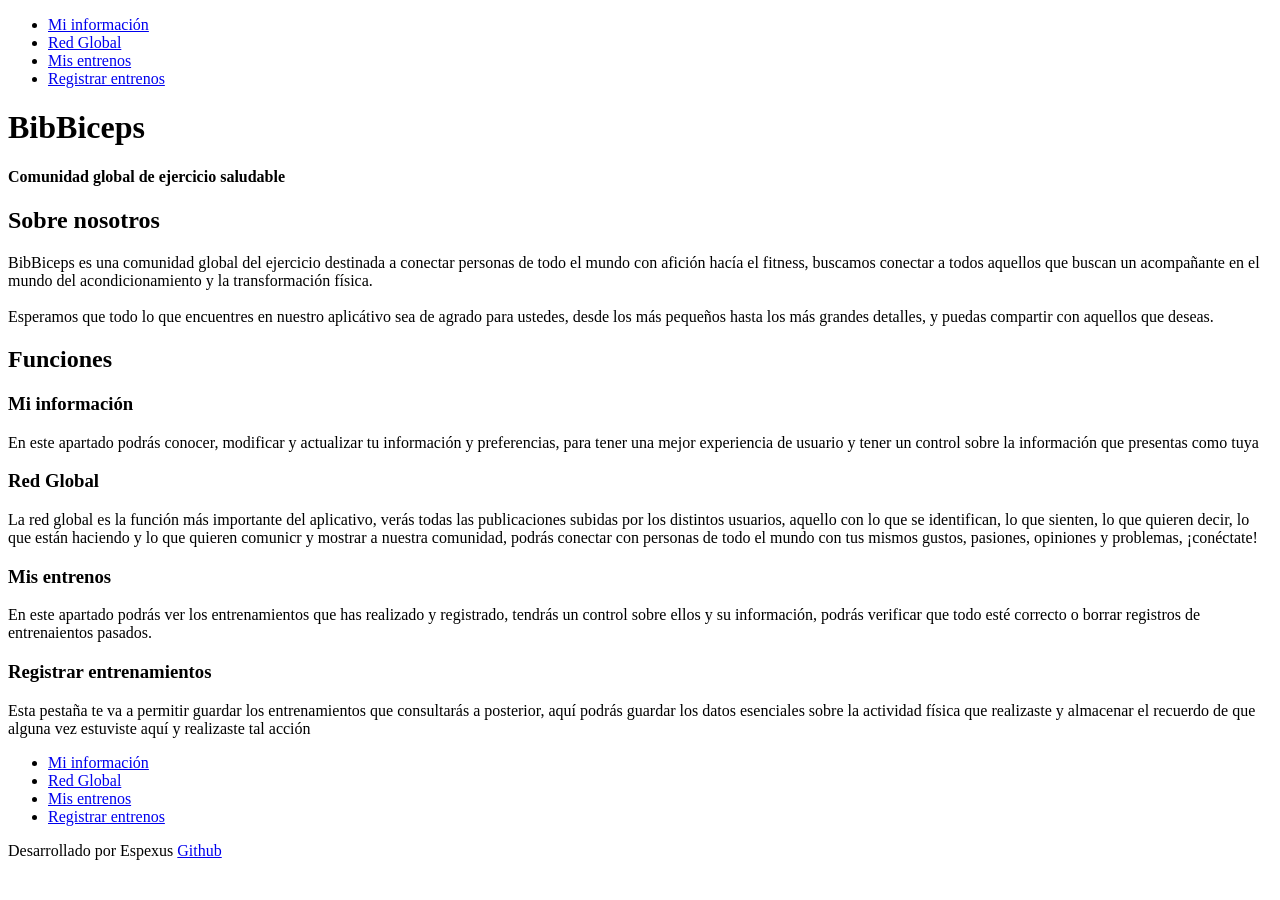
==== frontend/index.html @ 72bf91e6 "index" ====
<!DOCTYPE html>
<html lang="es">
<head>
    <meta charset="UTF-8">
    <meta name="viewport" content="width=device-width, initial-scale=1.0">
    <title>BigBiceps</title>

    <link rel="stylesheet" href="style.css">
    <link rel="shortcut icon" href="favicon.ico" type="image/x-icon">
</head>
<body>
    <header>
        <nav>
            <ul class="lista-menu">
                <li class="item-menu"><a href="perfil.html" title="Mi información" class="enlace-menu">Mi información</a></li>
                <li class="item-menu"><a href="entrenos.html" title="Red Global" class="enlace-menu">Red Global</a></li>
                <li class="item-menu"><a href="mis-entrenos.html" title="Mis entrenos" class="enlace-menu">Mis entrenos</a></li>
                <li class="item-menu"><a href="registrar-entrenos.html" title="Registrar entrenos" class="enlace-menu">Registrar entrenos</a></li>
            </ul>
        </nav>

        <h1>
            BibBiceps
        </h1>
        <h4 class="descripcion">
            Comunidad global de ejercicio saludable
        </h4>
    </header>

    <section class="about">
        <h2 class="subtitulo-principal">
            Sobre nosotros
        </h2>
        <p>
            BibBiceps es una comunidad global del ejercicio destinada a conectar personas de todo el mundo con afición hacía el fitness, buscamos conectar a todos aquellos que buscan un acompañante en el mundo del acondicionamiento y la transformación física. <br><br>
            Esperamos que todo lo que encuentres en nuestro aplicátivo sea de agrado para ustedes, desde los más pequeños hasta los más grandes detalles, y puedas compartir con aquellos que deseas.
        </p>
    </section>
    
    <section class="funciones">
        <h2 class="subtitulo-principal">
            Funciones
        </h2>

        <h3 class="subtitulo">
            Mi información
        </h3>
        <p>En este apartado podrás conocer, modificar y actualizar tu información y preferencias, para tener una mejor experiencia de usuario y tener un control sobre la información que presentas como tuya</p>

        <h3 class="subtitulo">
            Red Global
        </h3>
        <p>La red global es la función más importante del aplicativo, verás todas las publicaciones subidas por los distintos usuarios, aquello con lo que se identifican, lo que sienten, lo que quieren decir, lo que están haciendo y lo que quieren comunicr y mostrar a nuestra comunidad, podrás conectar con personas de todo el mundo con tus mismos gustos, pasiones, opiniones y problemas, ¡conéctate!</p>

        <h3 class="subtitulo">
            Mis entrenos
        </h3>
        <p>En este apartado podrás ver los entrenamientos que has realizado y registrado, tendrás un control sobre ellos y su información, podrás verificar que todo esté correcto o borrar registros de entrenaientos pasados.</p>

        <h3 class="subtitulo">
            Registrar entrenamientos
        </h3>
        <p>Esta pestaña te va a permitir guardar los entrenamientos que consultarás a posterior, aquí podrás guardar los datos esenciales sobre la actividad física que realizaste y almacenar el recuerdo de que alguna vez estuviste aquí y realizaste tal acción</p>

    </section>

    <footer>
        <nav class="menu2">
            <ul class="lista-menu">
                <li class="item-menu"><a href="perfil.html" title="Mi información" class="enlace-menu">Mi información</a></li>
                <li class="item-menu"><a href="entrenos.html" title="Red Global" class="enlace-menu">Red Global</a></li>
                <li class="item-menu"><a href="mis-entrenos.html" title="Mis entrenos" class="enlace-menu">Mis entrenos</a></li>
                <li class="item-menu"><a href="registrar-entrenos.html" title="Registrar entrenos" class="enlace-menu">Registrar entrenos</a></li>
            </ul>
        </nav>

        <p>Desarrollado por Espexus <a class="enlace-footer" href="https://github.com/Espexus">Github</a></p>

    </footer>
    
    <script src=""></script>
</body>
</html>
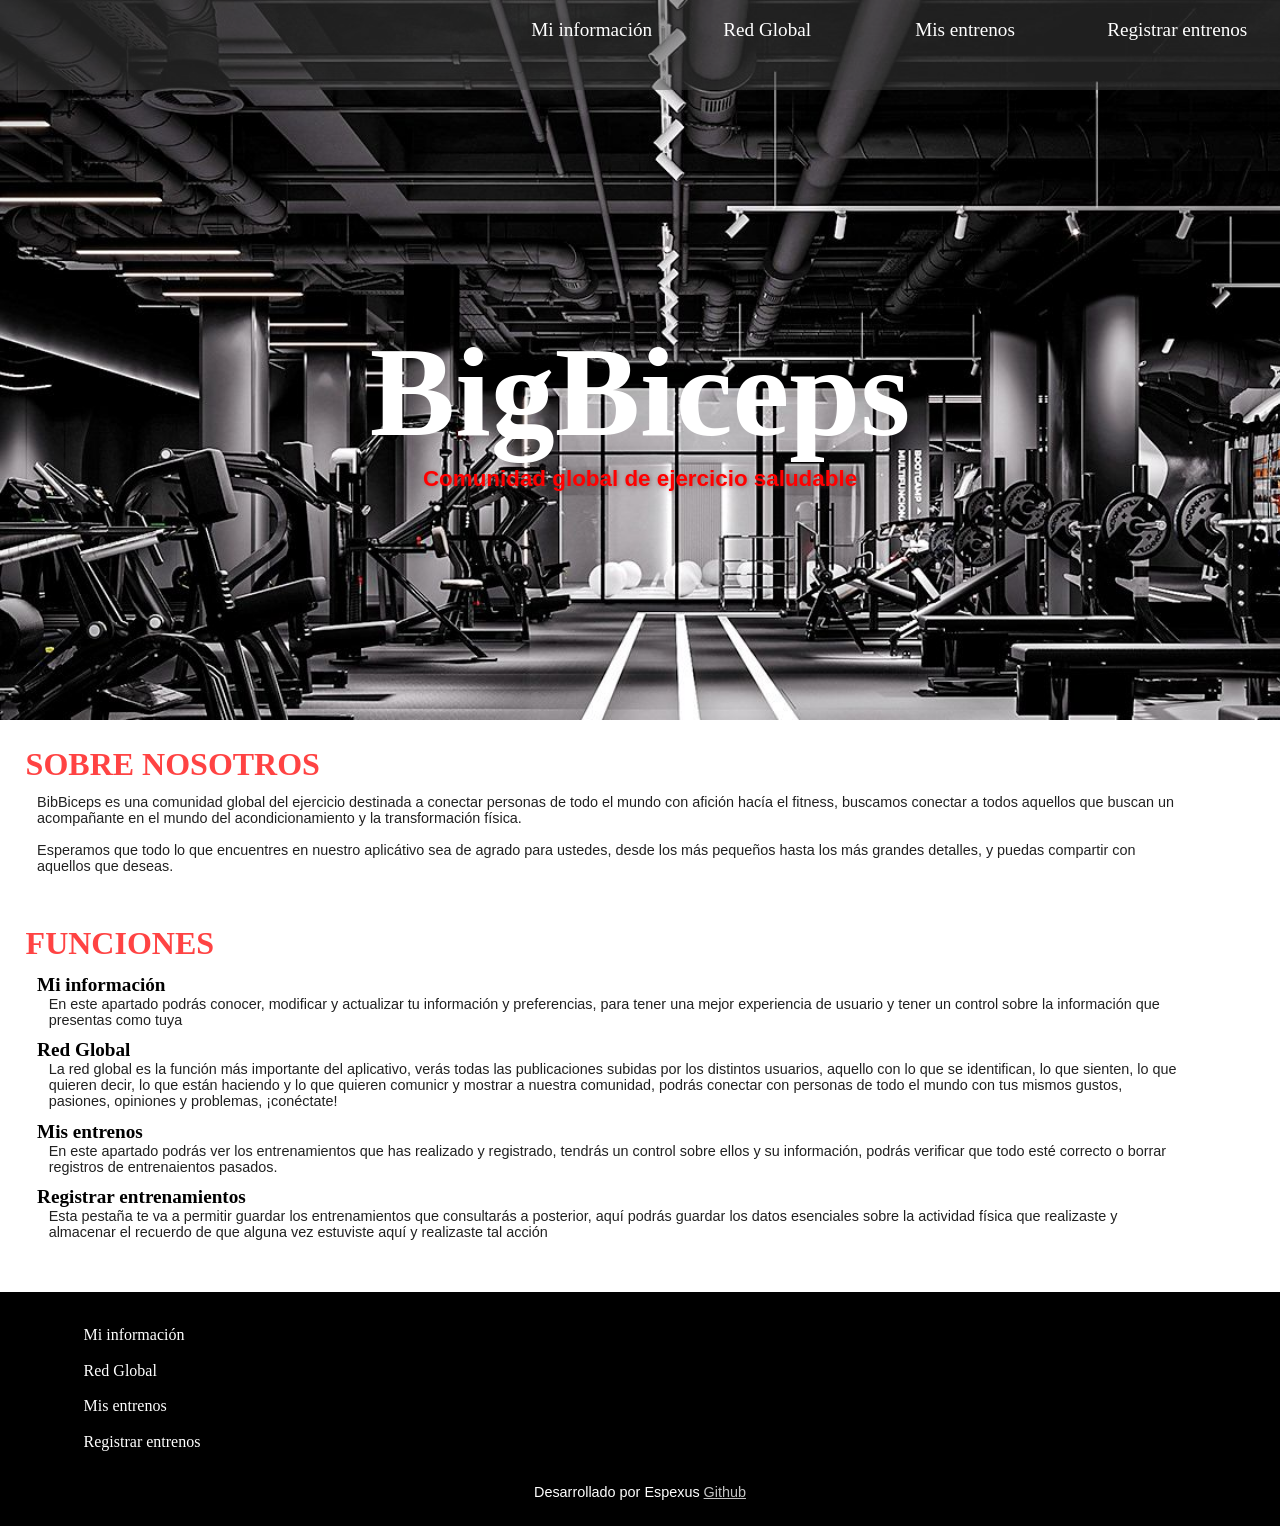
==== commit 903889f5: "css de index" ====
--- a/frontend/index.html
+++ b/frontend/index.html
@@ -5,12 +5,12 @@
     <meta name="viewport" content="width=device-width, initial-scale=1.0">
     <title>BigBiceps</title>
 
-    <link rel="stylesheet" href="style.css">
-    <link rel="shortcut icon" href="favicon.ico" type="image/x-icon">
+    <link rel="stylesheet" href="css/index.css">
+    <link rel="shortcut icon" href="imgs/icono.jpg" type="image/x-icon">
 </head>
 <body>
     <header>
-        <nav>
+        <nav class="menu-superior">
             <ul class="lista-menu">
                 <li class="item-menu"><a href="perfil.html" title="Mi información" class="enlace-menu">Mi información</a></li>
                 <li class="item-menu"><a href="entrenos.html" title="Red Global" class="enlace-menu">Red Global</a></li>
@@ -18,13 +18,14 @@
                 <li class="item-menu"><a href="registrar-entrenos.html" title="Registrar entrenos" class="enlace-menu">Registrar entrenos</a></li>
             </ul>
         </nav>
-
-        <h1>
-            BibBiceps
-        </h1>
-        <h4 class="descripcion">
-            Comunidad global de ejercicio saludable
-        </h4>
+        <div class="titulo">
+            <h1>
+                BigBiceps
+            </h1>
+            <h4 class="descripcion">
+                Comunidad global de ejercicio saludable
+            </h4>
+        </div>
     </header>
 
     <section class="about">
@@ -66,15 +67,15 @@
 
     <footer>
         <nav class="menu2">
-            <ul class="lista-menu">
-                <li class="item-menu"><a href="perfil.html" title="Mi información" class="enlace-menu">Mi información</a></li>
-                <li class="item-menu"><a href="entrenos.html" title="Red Global" class="enlace-menu">Red Global</a></li>
-                <li class="item-menu"><a href="mis-entrenos.html" title="Mis entrenos" class="enlace-menu">Mis entrenos</a></li>
-                <li class="item-menu"><a href="registrar-entrenos.html" title="Registrar entrenos" class="enlace-menu">Registrar entrenos</a></li>
+            <ul class="lista-menu2">
+                <li class="item-menu2"><a href="perfil.html" title="Mi información" class="enlace-menu2">Mi información</a></li>
+                <li class="item-menu2"><a href="entrenos.html" title="Red Global" class="enlace-menu2">Red Global</a></li>
+                <li class="item-menu2"><a href="mis-entrenos.html" title="Mis entrenos" class="enlace-menu2">Mis entrenos</a></li>
+                <li class="item-menu2"><a href="registrar-entrenos.html" title="Registrar entrenos" class="enlace-menu2">Registrar entrenos</a></li>
             </ul>
         </nav>
 
-        <p>Desarrollado por Espexus <a class="enlace-footer" href="https://github.com/Espexus">Github</a></p>
+        <p class="footer-p">Desarrollado por Espexus <a class="enlace-footer" href="https://github.com/Espexus">Github</a></p>
 
     </footer>
     
--- a/frontend/css/index.css
+++ b/frontend/css/index.css
@@ -0,0 +1,146 @@
+* {
+    padding: 0;
+    margin: 0;
+}
+html {
+    font-size: 16px;
+}
+
+/* encabezado */
+header {
+    width: 100%;
+    box-sizing: border-box;
+    height: 80vh;
+    background-image: url("../imgs/fondo-gimnasio.jpg");
+    background-attachment: fixed;
+    background-repeat: no-repeat;
+    background-size: cover;
+}
+
+/* menu */
+.menu-superior {
+    background-color: rgba(66, 66, 66, 0.480);
+    height: 10vh;
+}
+.lista-menu {
+    display: flex;
+    width: 100%;
+    box-sizing: border-box;
+    justify-content: right;
+    list-style: none;
+}
+.item-menu {
+    width: 15%;
+}
+.enlace-menu {
+    display: block;
+    color: white;
+    text-decoration: none;
+    width: 100%;
+    padding: 10%;
+    font-size: 1.2em;
+    box-sizing: border-box;
+}
+.enlace-menu:hover {
+    color: rgb(255, 0, 0);
+}
+
+/* titulo */
+.titulo {
+    width: 100%;
+    height: 70vh;
+    display: flex;
+    flex-direction: column;
+    justify-content: center;
+    align-items: center;
+}
+h1 {
+    font-size: 8em;
+    color: white;
+}
+.descripcion {
+    color: red;
+    font-size: 1.4em;
+    font-family: 'Segoe UI', Tahoma, Geneva, Verdana, sans-serif;
+    text-shadow: 1px 1px 4px rgba(122, 69, 69, 0.623);
+}
+
+/* contenido general */
+section {
+    margin: 2% 0;
+    margin-left: 2%;
+    width: 90%;
+    margin-bottom: 4%;
+}
+.subtitulo-principal {
+    color: rgba(255, 62, 62, 0.973);
+    font-size: 2em;
+    margin-bottom: 1%;
+    text-transform: uppercase;
+    font-family:Cambria, Cochin, Georgia, Times, 'Times New Roman', serif;
+}
+p {
+    font-family:'Lucida Sans', 'Lucida Sans Regular', 'Lucida Grande', 'Lucida Sans Unicode', Geneva, Verdana, sans-serif;
+    font-size: 0.9em;
+    color:rgb(33, 33, 33);
+    padding-left: 1%;
+    margin-bottom: 1%;
+}
+
+/* subtitulos de funciones */
+.subtitulo {
+    font-size: 1.2em;
+    padding-left: 1%;
+}
+.funciones p {
+    padding-left: 2%;
+}
+
+/* footer */
+footer {
+    background-color: black;
+    margin: 0;
+    padding: 2%;
+
+}
+.footer-p {
+    border: none;
+    margin: 0;
+    padding: 0;
+    color: white;
+    margin-top: 2%;
+    text-align: center;
+}
+.enlace-footer {
+    color: rgb(194, 194, 194);
+}
+.enlace-footer:hover {
+    color: red;
+}
+
+/* menu footer */
+.menu2 {
+    margin-left: 4%;
+}
+.lista-menu2 {
+    width: 100%;
+    box-sizing: border-box;
+    justify-content: right;
+    list-style: none;
+}
+.item-menu2 {
+    width: 15%;
+}
+.enlace-menu2 {
+    display: block;
+    color: white;
+    text-decoration: none;
+    width: 100%;
+    padding: 5%;
+    font-size: 1em;
+    box-sizing: border-box;
+}
+.enlace-menu2:hover {
+    color: rgb(255, 0, 0);
+    text-decoration: underline;
+}
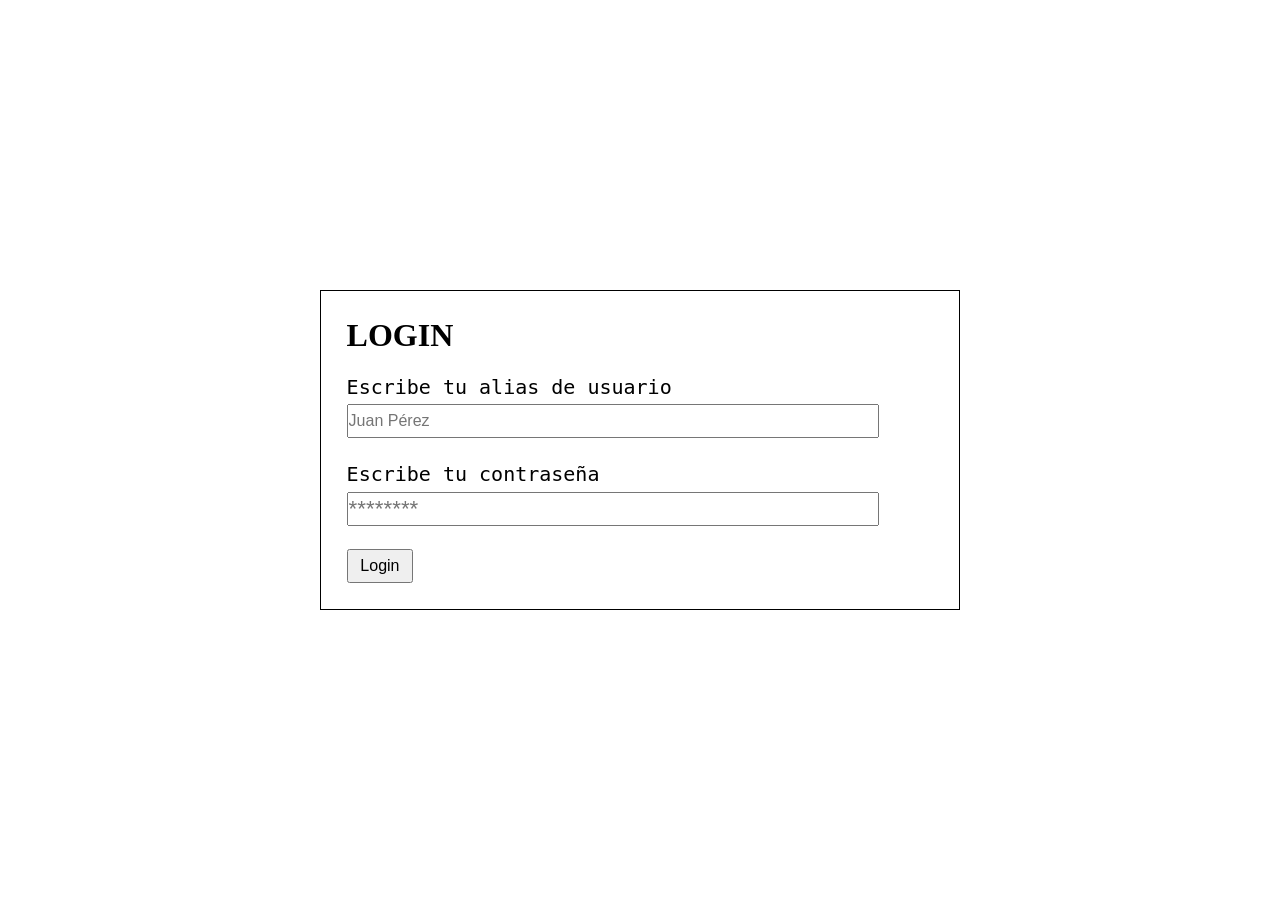
==== commit fa2bc461: "control sin seguridad de sesion" ====
--- a/frontend/index.html
+++ b/frontend/index.html
@@ -79,6 +79,6 @@
 
     </footer>
     
-    <script src=""></script>
+    <script src="js/sesion.js"></script>
 </body>
 </html>
